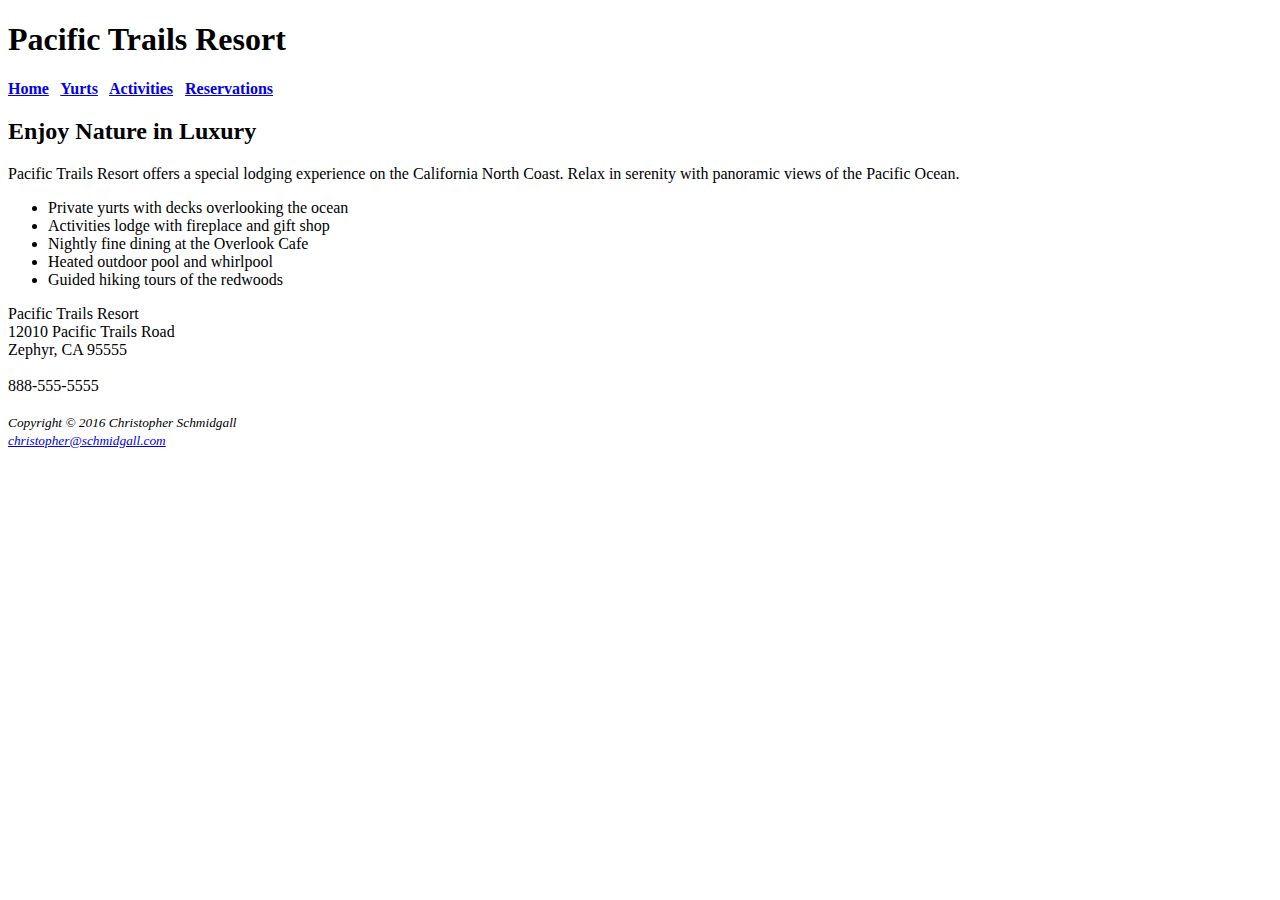
==== index.html @ e4d53143 "initial commit" ====
<!DOCTYPE html>
<html lang="en">
	<head>
		<title>Pacific Trails Resort</title>
		<meta charset="utf-8">
	</head>
	<body>
		<header>
			<h1>Pacific Trails Resort</h1>
		</header>
		<nav>
			<b>
				<a href="index.html">Home</a> &nbsp;
				<a href="yurts.html">Yurts</a> &nbsp;
				<a href="activities.html">Activities</a> &nbsp;
				<a href="reservations.html">Reservations</a>
			</b>
		</nav>
		<main>
			<h2> Enjoy Nature in Luxury</h2>
			<p> Pacific Trails Resort offers a special lodging experience
			on the California North Coast. Relax in serenity with panoramic
			views of the Pacific Ocean.</p>
			<ul>
				<li>Private yurts with decks overlooking the ocean</li>
				<li>Activities lodge with fireplace and gift shop</li>
				<li>Nightly fine dining at the Overlook Cafe</li>
				<li>Heated outdoor pool and whirlpool</li>
				<li>Guided hiking tours of the redwoods</li>
			</ul>
			<div>
				Pacific Trails Resort<br>
				12010 Pacific Trails Road<br>
				Zephyr, CA 95555<br><br>
				888-555-5555<br><br>
			</div>
		<footer>
			<small><i>Copyright &copy; 2016 Christopher Schmidgall<br>
			<a href="mailto:christopher@schmidgall.com">christopher@schmidgall.com</a></i></small>
		</footer>
	</body>
</html>
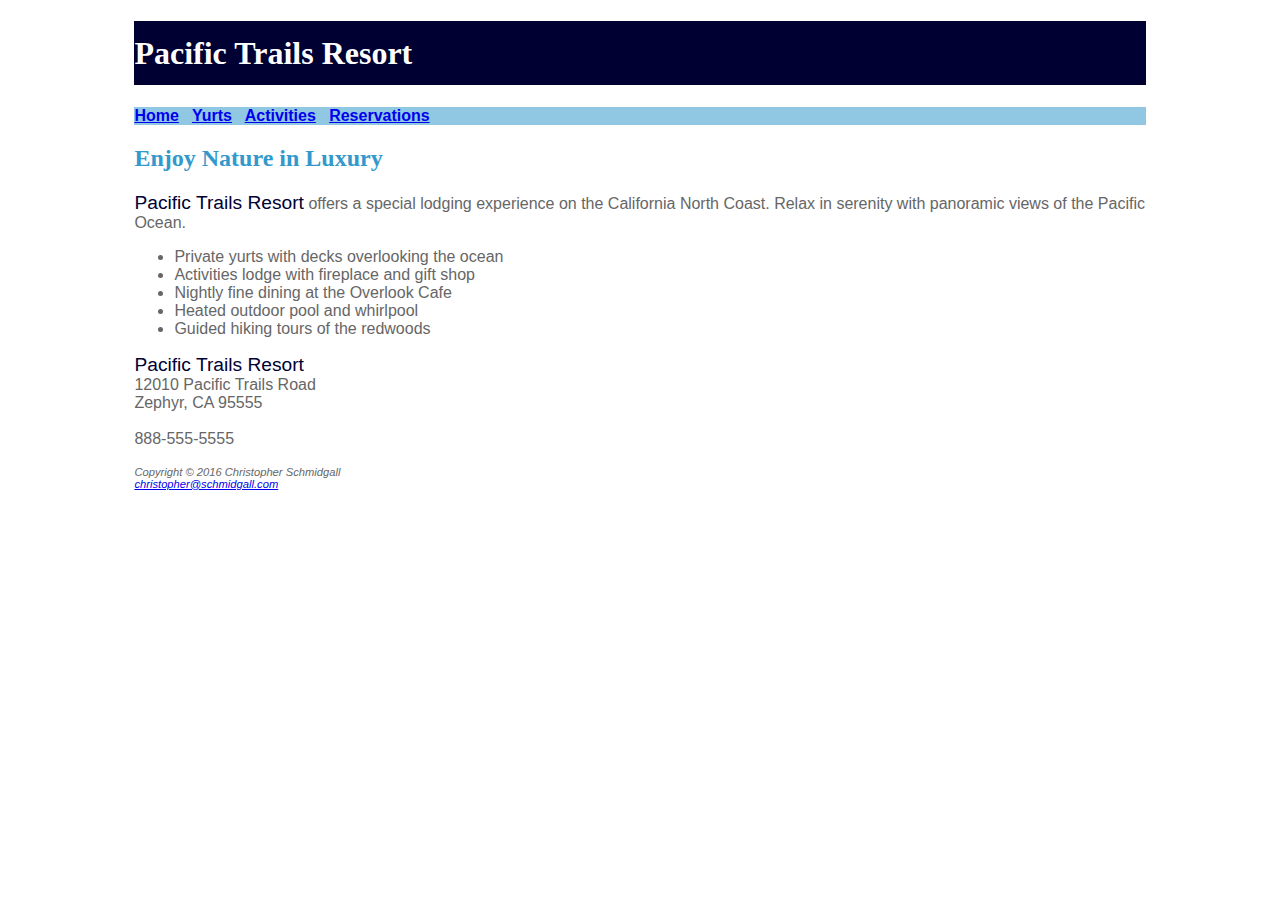
==== commit 31007d10: "adding pacific.css file and additional functionality per ch3" ====
--- a/index.html
+++ b/index.html
@@ -3,40 +3,41 @@
 	<head>
 		<title>Pacific Trails Resort</title>
 		<meta charset="utf-8">
+		<link rel="stylesheet" href="pacific.css">
 	</head>
 	<body>
-		<header>
-			<h1>Pacific Trails Resort</h1>
-		</header>
-		<nav>
-			<b>
+		<div id="wrapper">
+			<header>
+				<h1>Pacific Trails Resort</h1>
+			</header>
+			<nav>
 				<a href="index.html">Home</a> &nbsp;
 				<a href="yurts.html">Yurts</a> &nbsp;
 				<a href="activities.html">Activities</a> &nbsp;
 				<a href="reservations.html">Reservations</a>
-			</b>
-		</nav>
-		<main>
-			<h2> Enjoy Nature in Luxury</h2>
-			<p> Pacific Trails Resort offers a special lodging experience
-			on the California North Coast. Relax in serenity with panoramic
-			views of the Pacific Ocean.</p>
-			<ul>
-				<li>Private yurts with decks overlooking the ocean</li>
-				<li>Activities lodge with fireplace and gift shop</li>
-				<li>Nightly fine dining at the Overlook Cafe</li>
-				<li>Heated outdoor pool and whirlpool</li>
-				<li>Guided hiking tours of the redwoods</li>
-			</ul>
-			<div>
-				Pacific Trails Resort<br>
-				12010 Pacific Trails Road<br>
-				Zephyr, CA 95555<br><br>
-				888-555-5555<br><br>
-			</div>
-		<footer>
-			<small><i>Copyright &copy; 2016 Christopher Schmidgall<br>
-			<a href="mailto:christopher@schmidgall.com">christopher@schmidgall.com</a></i></small>
-		</footer>
+			</nav>
+			<main>
+				<h2> Enjoy Nature in Luxury</h2>
+				<p><span class="resort">Pacific Trails Resort</span> offers a special lodging experience
+				on the California North Coast. Relax in serenity with panoramic
+				views of the Pacific Ocean.</p>
+				<ul>
+					<li>Private yurts with decks overlooking the ocean</li>
+					<li>Activities lodge with fireplace and gift shop</li>
+					<li>Nightly fine dining at the Overlook Cafe</li>
+					<li>Heated outdoor pool and whirlpool</li>
+					<li>Guided hiking tours of the redwoods</li>
+				</ul>
+				<div>
+					<span class="resort">Pacific Trails Resort</span><br>
+					12010 Pacific Trails Road<br>
+					Zephyr, CA 95555<br><br>
+					888-555-5555<br><br>
+				</div>
+			<footer>
+				Copyright &copy; 2016 Christopher Schmidgall<br>
+				<a href="mailto:christopher@schmidgall.com">christopher@schmidgall.com</a>
+			</footer>
+		</div>
 	</body>
 </html>--- a/pacific.css
+++ b/pacific.css
@@ -0,0 +1,20 @@
+body { background-color: #FFFFFF;
+	   color: #666666;
+	   font-family: Verdana, Arial, sans-serif; }
+header { background-color: #000033;
+		 color: #FFFFFF;
+		 font-family: Georgia, serif; }
+h1 { line-height: 200%; }
+nav { font-weight: bold;
+	  background-color: #90C7E3; } 
+h2 { color: #3399CC;
+	 font-family: Georgia, serif; }
+dl dt { color: #000033;
+		font-weight: bold; } 
+footer { font-size: .7em;
+		 font-style: italic; }
+.resort { color: #000033;
+		  font-size: 1.2em; }
+#wrapper { width: 80%;
+		   margin-left: auto;
+		   margin-right: auto; }
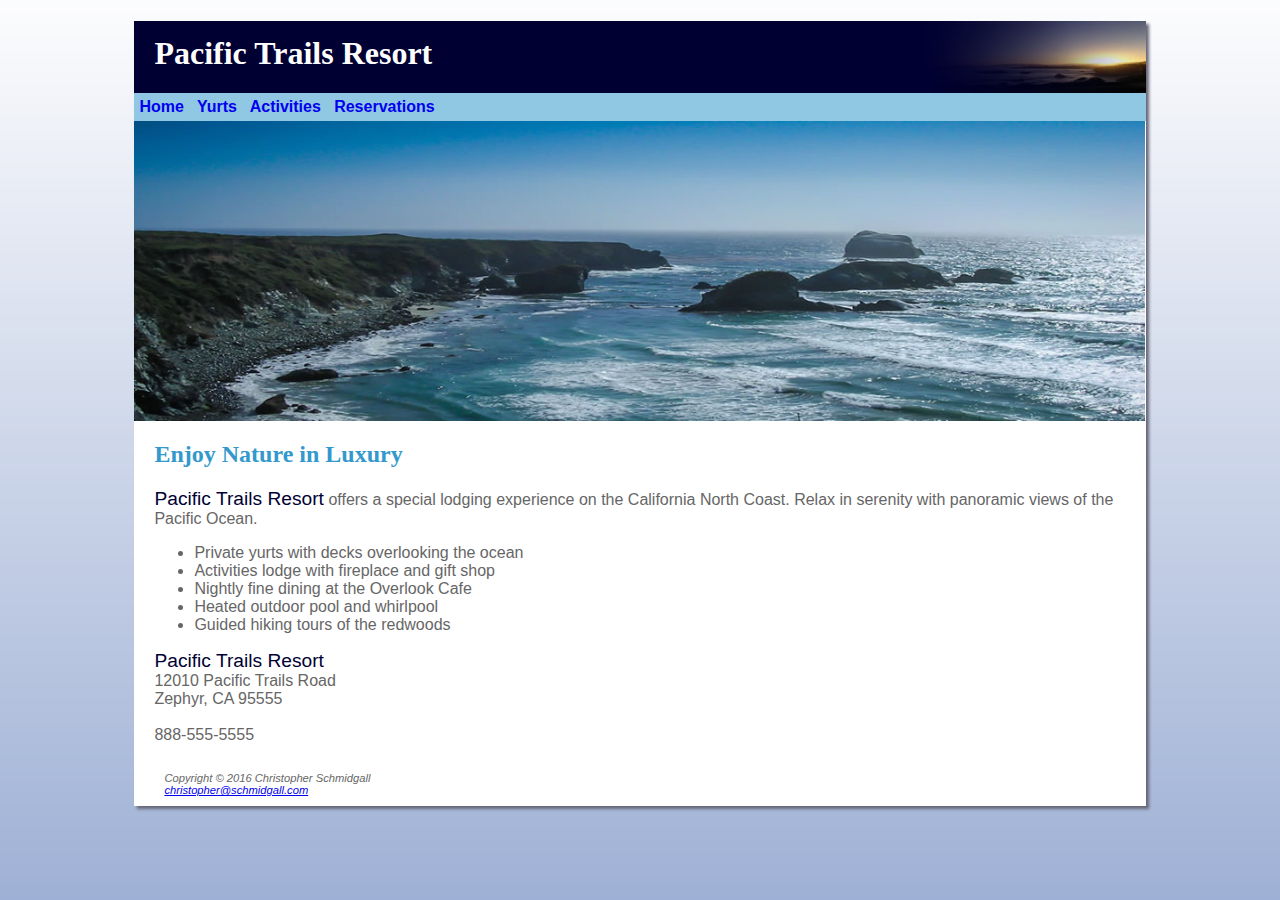
==== commit e28a6fc1: "added images and activities.html" ====
--- a/index.html
+++ b/index.html
@@ -1,43 +1,44 @@
 <!DOCTYPE html>
 <html lang="en">
-	<head>
-		<title>Pacific Trails Resort</title>
-		<meta charset="utf-8">
-		<link rel="stylesheet" href="pacific.css">
-	</head>
-	<body>
-		<div id="wrapper">
-			<header>
-				<h1>Pacific Trails Resort</h1>
-			</header>
-			<nav>
-				<a href="index.html">Home</a> &nbsp;
-				<a href="yurts.html">Yurts</a> &nbsp;
-				<a href="activities.html">Activities</a> &nbsp;
-				<a href="reservations.html">Reservations</a>
-			</nav>
-			<main>
-				<h2> Enjoy Nature in Luxury</h2>
-				<p><span class="resort">Pacific Trails Resort</span> offers a special lodging experience
-				on the California North Coast. Relax in serenity with panoramic
-				views of the Pacific Ocean.</p>
-				<ul>
-					<li>Private yurts with decks overlooking the ocean</li>
-					<li>Activities lodge with fireplace and gift shop</li>
-					<li>Nightly fine dining at the Overlook Cafe</li>
-					<li>Heated outdoor pool and whirlpool</li>
-					<li>Guided hiking tours of the redwoods</li>
-				</ul>
-				<div>
-					<span class="resort">Pacific Trails Resort</span><br>
-					12010 Pacific Trails Road<br>
-					Zephyr, CA 95555<br><br>
-					888-555-5555<br><br>
-				</div>
-			<footer>
-				Copyright &copy; 2016 Christopher Schmidgall<br>
-				<a href="mailto:christopher@schmidgall.com">christopher@schmidgall.com</a>
-			</footer>
+<head>
+<title>Pacific Trails Resort</title>
+<meta charset="utf-8">
+<link rel="stylesheet" href="pacific.css">
+</head>
+<body>
+<div id="wrapper">
+	<header>
+		<h1>Pacific Trails Resort</h1>
+	</header>
+	<nav>
+		<a href="index.html">Home</a> &nbsp;
+		<a href="yurts.html">Yurts</a> &nbsp;
+		<a href="activities.html">Activities</a> &nbsp;
+		<a href="reservations.html">Reservations</a>
+	</nav>
+	<div id="homehero"></div>
+	<main>
+		<h2> Enjoy Nature in Luxury</h2>
+		<p><span class="resort">Pacific Trails Resort</span> offers a special lodging experience
+		on the California North Coast. Relax in serenity with panoramic
+		views of the Pacific Ocean.</p>
+		<ul>
+			<li>Private yurts with decks overlooking the ocean</li>
+			<li>Activities lodge with fireplace and gift shop</li>
+			<li>Nightly fine dining at the Overlook Cafe</li>
+			<li>Heated outdoor pool and whirlpool</li>
+			<li>Guided hiking tours of the redwoods</li>
+		</ul>
+		<div>
+			<span class="resort">Pacific Trails Resort</span><br>
+			12010 Pacific Trails Road<br>
+			Zephyr, CA 95555<br><br>
+			888-555-5555<br><br>
 		</div>
-	</body>
+	<footer>
+		Copyright &copy; 2016 Christopher Schmidgall<br>
+		<a href="mailto:christopher@schmidgall.com">christopher@schmidgall.com</a>
+	</footer>
+</div>
+</body>
 </html>--- a/pacific.css
+++ b/pacific.css
@@ -1,20 +1,49 @@
-body { background-color: #FFFFFF;
+body { background-image: url(background.jpg);
 	   color: #666666;
 	   font-family: Verdana, Arial, sans-serif; }
 header { background-color: #000033;
 		 color: #FFFFFF;
 		 font-family: Georgia, serif; }
-h1 { line-height: 200%; }
+h1 { background-image: url(sunset.jpg);
+	 background-repeat: no-repeat;
+	 background-position: right;
+	 line-height: 200%;
+	 padding-left: 20px;
+	 height: 72px;
+	 margin-bottom: 0; }
 nav { font-weight: bold;
-	  background-color: #90C7E3; } 
+	  background-color: #90C7E3;
+	  padding: 5px } 
+nav a { text-decoration: none; }
+main { padding-left: 20px;
+	   padding-right: 20px;
+	   display: block; }
 h2 { color: #3399CC;
 	 font-family: Georgia, serif; }
+h3 { color: #000033; }
 dl dt { color: #000033;
 		font-weight: bold; } 
-footer { font-size: .7em;
+footer { padding: 10px;
+		 font-size: .7em;
 		 font-style: italic; }
 .resort { color: #000033;
 		  font-size: 1.2em; }
-#wrapper { width: 80%;
+#wrapper { background-color: #ffffff;
+		   width: 80%;
 		   margin-left: auto;
-		   margin-right: auto; }
+		   margin-right: auto;
+		   min-width: 700px; 
+		   max-width: 1024px;
+		   box-shadow: 3px 3px 3px #667; }
+#homehero { height: 300px;
+			background-image: url(coast.jpg);
+			background-size: 100% 100%;
+			background-repeat: no-repeat; }
+#yurthero { height: 300px;
+			background-image: url(yurt.jpg);
+			background-size: 100% 100%;
+			background-repeat: no-repeat; }
+#trailhero { height: 300px;
+			 background-image: url(trail.jpg);
+			 background-size: 100% 100%;
+			 background-repeat: no-repeat; }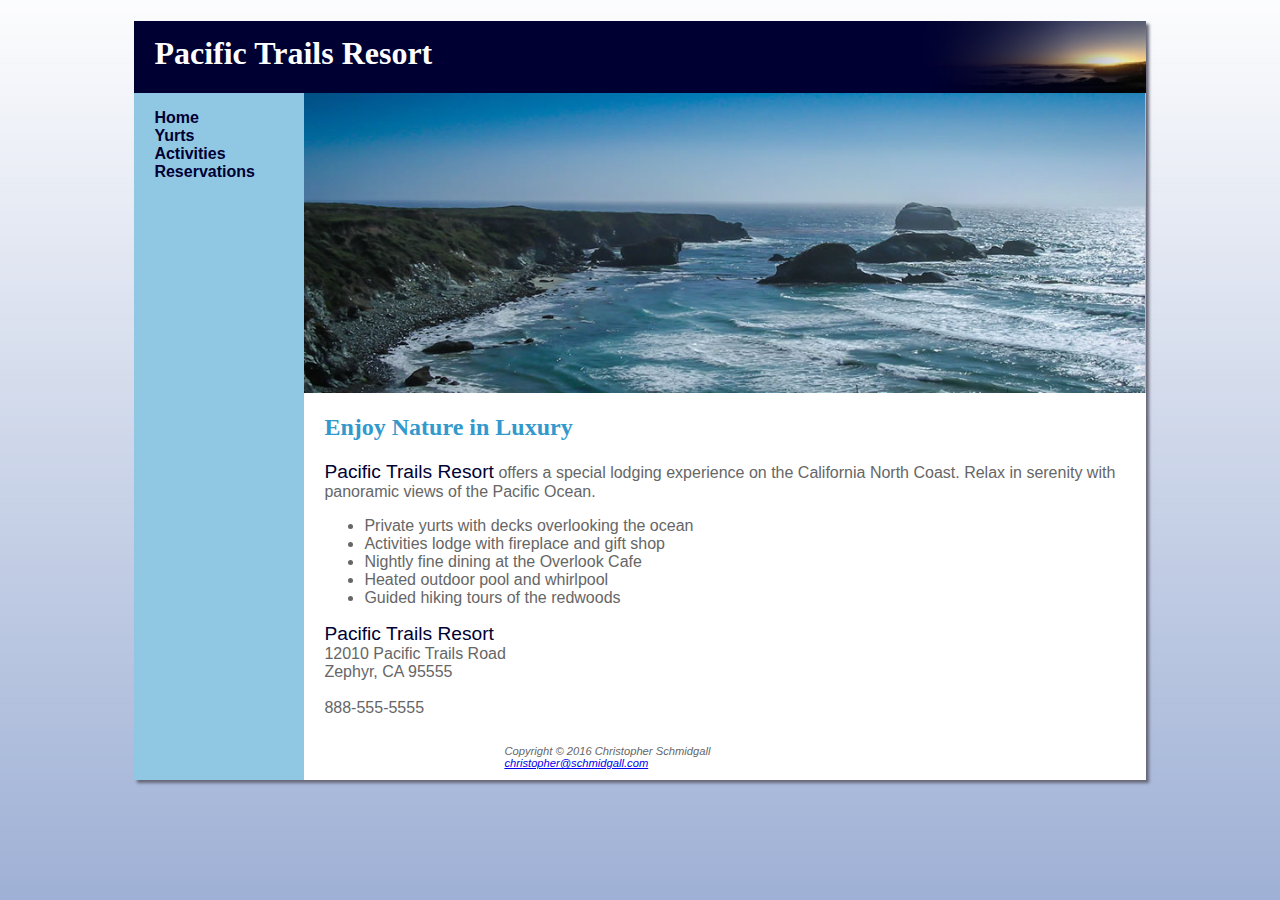
==== commit e95da1de: "added functionality per ch6" ====
--- a/index.html
+++ b/index.html
@@ -1,44 +1,50 @@
 <!DOCTYPE html>
 <html lang="en">
-<head>
-<title>Pacific Trails Resort</title>
-<meta charset="utf-8">
-<link rel="stylesheet" href="pacific.css">
-</head>
-<body>
-<div id="wrapper">
-	<header>
-		<h1>Pacific Trails Resort</h1>
-	</header>
-	<nav>
-		<a href="index.html">Home</a> &nbsp;
-		<a href="yurts.html">Yurts</a> &nbsp;
-		<a href="activities.html">Activities</a> &nbsp;
-		<a href="reservations.html">Reservations</a>
-	</nav>
-	<div id="homehero"></div>
-	<main>
-		<h2> Enjoy Nature in Luxury</h2>
-		<p><span class="resort">Pacific Trails Resort</span> offers a special lodging experience
-		on the California North Coast. Relax in serenity with panoramic
-		views of the Pacific Ocean.</p>
-		<ul>
-			<li>Private yurts with decks overlooking the ocean</li>
-			<li>Activities lodge with fireplace and gift shop</li>
-			<li>Nightly fine dining at the Overlook Cafe</li>
-			<li>Heated outdoor pool and whirlpool</li>
-			<li>Guided hiking tours of the redwoods</li>
-		</ul>
-		<div>
-			<span class="resort">Pacific Trails Resort</span><br>
-			12010 Pacific Trails Road<br>
-			Zephyr, CA 95555<br><br>
-			888-555-5555<br><br>
+	<head>
+		<title>Pacific Trails Resort</title>
+		<meta charset="utf-8">
+		<link rel="stylesheet" href="pacific.css">
+		<!--[if lt IE 9]>
+		<script src="http://html5shim.googlecode.com/svn/trunk/html5.js">
+		</script>
+		<![endif]-->
+	</head>
+	<body>
+		<div id="wrapper">
+			<header>
+				<h1>Pacific Trails Resort</h1>
+			</header>
+			<nav>
+				<ul>
+					<li><a href="index.html">Home</a></li>
+					<li><a href="yurts.html">Yurts</a></li>
+					<li><a href="activities.html">Activities</a></li>
+					<li><a href="reservations.html">Reservations</a></li>
+				</ul>
+			</nav>
+			<div id="homehero"></div>
+			<main>
+				<h2> Enjoy Nature in Luxury</h2>
+				<p><span class="resort">Pacific Trails Resort</span> offers a special lodging experience
+				on the California North Coast. Relax in serenity with panoramic
+				views of the Pacific Ocean.</p>
+				<ul>
+					<li>Private yurts with decks overlooking the ocean</li>
+					<li>Activities lodge with fireplace and gift shop</li>
+					<li>Nightly fine dining at the Overlook Cafe</li>
+					<li>Heated outdoor pool and whirlpool</li>
+					<li>Guided hiking tours of the redwoods</li>
+				</ul>
+				<div>
+					<span class="resort">Pacific Trails Resort</span><br>
+					12010 Pacific Trails Road<br>
+					Zephyr, CA 95555<br><br>
+					888-555-5555<br><br>
+				</div>
+			<footer>
+				Copyright &copy; 2016 Christopher Schmidgall<br>
+				<a href="mailto:christopher@schmidgall.com">christopher@schmidgall.com</a>
+			</footer>
 		</div>
-	<footer>
-		Copyright &copy; 2016 Christopher Schmidgall<br>
-		<a href="mailto:christopher@schmidgall.com">christopher@schmidgall.com</a>
-	</footer>
-</div>
-</body>
+	</body>
 </html>--- a/pacific.css
+++ b/pacific.css
@@ -1,3 +1,5 @@
+header, nav, main, footer { display: block; }
+* { box-sizing: border-box; }
 body { background-image: url(background.jpg);
 	   color: #666666;
 	   font-family: Verdana, Arial, sans-serif; }
@@ -12,12 +14,26 @@
 	 height: 72px;
 	 margin-bottom: 0; }
 nav { font-weight: bold;
-	  background-color: #90C7E3;
-	  padding: 5px } 
+	  float: left; 
+	  width: 160px; 
+	  padding-top: 20; 
+	  padding-right: 5px; 
+	  padding-bottom: 0px; 
+	  padding-left: 20px;} 
 nav a { text-decoration: none; }
+nav a:link { color: #000033; }
+nav a:visited { color: #344873; }
+nav a:hover { color: #FFFFFF; }
+nav ul { list-style-type: none;
+		 margin: none; 
+		 padding-left: 0px; }
 main { padding-left: 20px;
 	   padding-right: 20px;
-	   display: block; }
+	   display: block; 
+	   background-color: #FFFFFF; 
+	   margin-left: 170px; 
+	   padding-top: 1px; 
+	   padding-bottom: 1px; }
 h2 { color: #3399CC;
 	 font-family: Georgia, serif; }
 h3 { color: #000033; }
@@ -25,10 +41,12 @@
 		font-weight: bold; } 
 footer { padding: 10px;
 		 font-size: .7em;
-		 font-style: italic; }
+		 font-style: italic; 
+		 background-color: #FFFFFF; 
+		 margin-left: 170px; }
 .resort { color: #000033;
 		  font-size: 1.2em; }
-#wrapper { background-color: #ffffff;
+#wrapper { background-color: #90C7E3;
 		   width: 80%;
 		   margin-left: auto;
 		   margin-right: auto;
@@ -38,12 +56,15 @@
 #homehero { height: 300px;
 			background-image: url(coast.jpg);
 			background-size: 100% 100%;
-			background-repeat: no-repeat; }
+			background-repeat: no-repeat; 
+			margin-left: 170px; }
 #yurthero { height: 300px;
 			background-image: url(yurt.jpg);
 			background-size: 100% 100%;
-			background-repeat: no-repeat; }
+			background-repeat: no-repeat; 
+			margin-left: 170px; }
 #trailhero { height: 300px;
 			 background-image: url(trail.jpg);
 			 background-size: 100% 100%;
-			 background-repeat: no-repeat; }+			 background-repeat: no-repeat; 
+			 margin-left: 170px; }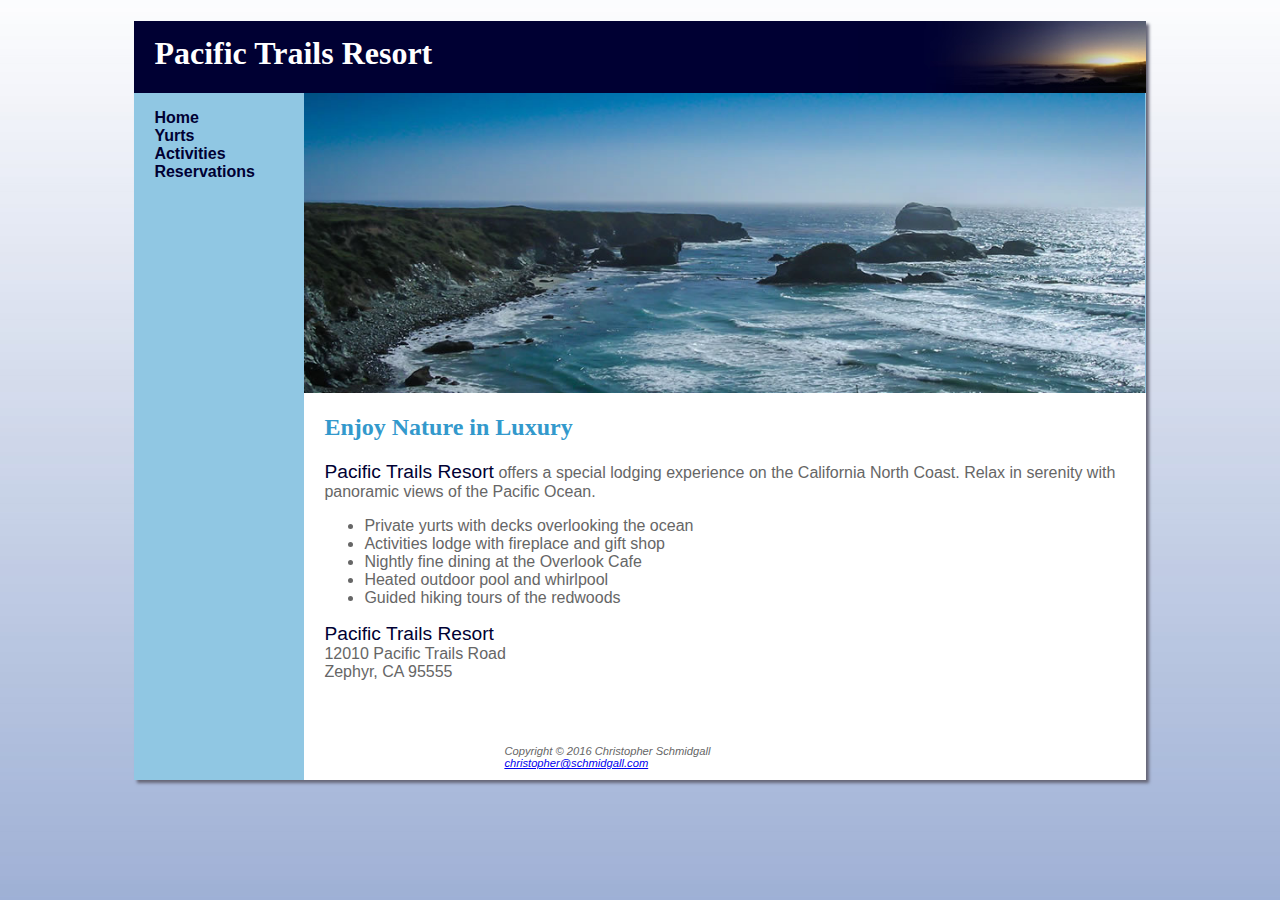
==== commit f747b7e2: "added funtionality to ch7" ====
--- a/index.html
+++ b/index.html
@@ -3,7 +3,9 @@
 	<head>
 		<title>Pacific Trails Resort</title>
 		<meta charset="utf-8">
-		<link rel="stylesheet" href="pacific.css">
+		<meta name="viewport" content="width=device-width, initial-scale=1.0">
+		<link rel="stylesheet" href="pacific.css" media="screen">
+		<link rel="stylesheet" href="pacificprint.css" media="print">
 		<!--[if lt IE 9]>
 		<script src="http://html5shim.googlecode.com/svn/trunk/html5.js">
 		</script>
@@ -39,7 +41,8 @@
 					<span class="resort">Pacific Trails Resort</span><br>
 					12010 Pacific Trails Road<br>
 					Zephyr, CA 95555<br><br>
-					888-555-5555<br><br>
+					<a id="mobile" href="tel:888-555-5555">888-555-5555</a>
+					<span id="desktop">888-555-5555</span><br><br>
 				</div>
 			<footer>
 				Copyright &copy; 2016 Christopher Schmidgall<br>
--- a/pacific.css
+++ b/pacific.css
@@ -67,4 +67,67 @@
 			 background-image: url(trail.jpg);
 			 background-size: 100% 100%;
 			 background-repeat: no-repeat; 
-			 margin-left: 170px; }+			 margin-left: 170px; }
+#mobile { display: none; }
+#desktop { display: none; }
+@media only screen and (max-width: 1024px) {
+	body {
+		margin: 0;
+		padding: 0;
+		background-image: none;
+	}
+	#wrapper {
+		width: auto;
+		min-width: 0;
+		margin: 0;
+		box-shadow: none;
+	}
+	h1 { margin: 0; }
+	nav {
+		float: none;
+		width: auto;
+		padding: 0.5em;
+	}
+	nav li { display: inline-block; }
+	nav a {	padding: 1em; }
+	main {
+		padding: 1em;
+		margin-left: 0;
+		font-size: 90%;
+	}
+	footer { margin: 0; }
+	#homehero, #yurthero, #trailhero { margin-left: 0; }
+}
+@media only all and (max-width: 768px) {
+	h1 {
+		height: 100%;
+		font-size: 1.5em;
+		padding-left: 0.3em;
+	}
+	nav { padding: 0; }
+	nav a {
+		display: block;
+		padding: 0.2em;
+		font-size: 1.3em;
+		border-bottom: solid 1px #330000;
+	}
+	nav ul {
+		margin: 0;
+		padding: 0;
+	}
+	nav li {
+		display: block;
+		margin: 0;
+		padding: 0;
+	}
+	main {
+		padding-top: 0.1em;
+		padding-right: 0.6em;
+		padding-bottom: 0.1em;
+		padding-left: 0.4em;
+	}
+	#homehero, #yurthero, #trailhero { display: none; }
+	footer { padding: 0; }
+	#mobile { display: inline; }
+	#desktop { display: none; }
+}--- a/pacificprint.css
+++ b/pacificprint.css
@@ -0,0 +1,41 @@
+header, nav, main, footer { display: block; }
+* { box-sizing: border-box; }
+body { 
+	background-color: #FFFFFF; 
+	font-family: Verdana, Arial, sans-serif; 
+}
+header { 
+	background-color: #000033; 
+	color: #FFFFFF; 
+}
+h1 { 
+	height: 24pt; 
+	color: #000000; 
+}
+nav { 
+	display: none; 
+}
+main { 
+	margin: 0; 
+	font-size: 12pt; 
+}
+dl dt {
+	font-weight: bold;
+}
+footer { 
+	font-size: 8pt; 
+	color:#000000; 
+	clear: both; 
+	text-align: center; 
+}
+.resort { 
+	font-size: 14pt;
+	font-weight: bold; 
+}
+#wrapper { 
+	font-family: Verdana, Arial, sans-serif;
+	background-color: #FFFFFF;
+	color:#000000;
+}
+#mobile { display: none; }
+#desktop { display: inline; }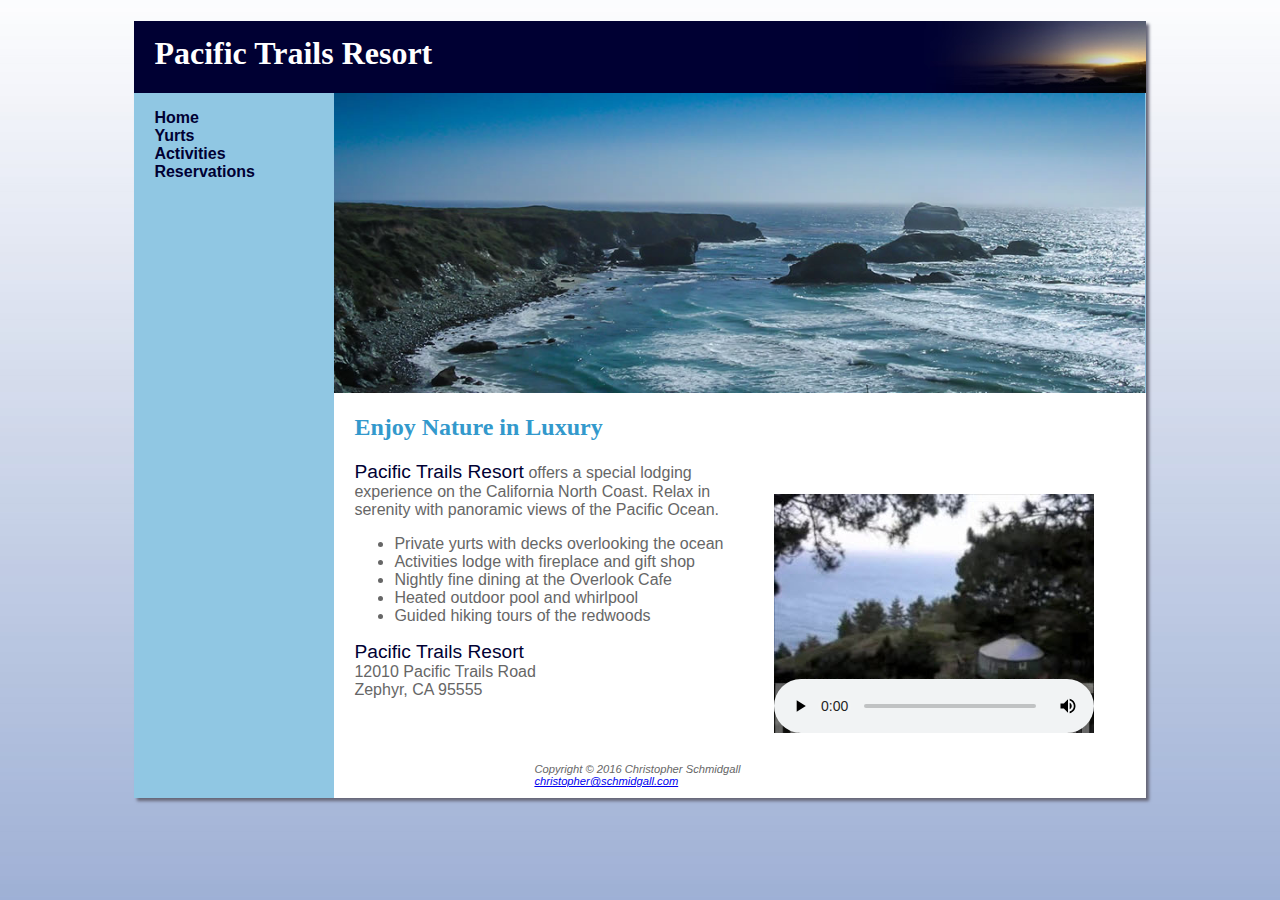
==== commit 79179a3e: "added video files and video to index.html" ====
--- a/index.html
+++ b/index.html
@@ -27,6 +27,11 @@
 			<div id="homehero"></div>
 			<main>
 				<h2> Enjoy Nature in Luxury</h2>
+				<video controls="controls" poster="img/pacific.jpg" width="320" height="240">
+					<source src="video/pacific.mp4" type="video/mpeg">
+					<source src="video/pacific.ogv" type="video/ogg">
+					<a href="video/pacific.mp4">Download the video file</a>
+				</video>
 				<p><span class="resort">Pacific Trails Resort</span> offers a special lodging experience
 				on the California North Coast. Relax in serenity with panoramic
 				views of the Pacific Ocean.</p>
--- a/pacific.css
+++ b/pacific.css
@@ -1,73 +1,127 @@
 header, nav, main, footer { display: block; }
 * { box-sizing: border-box; }
-body { background-image: url(background.jpg);
-	   color: #666666;
-	   font-family: Verdana, Arial, sans-serif; }
-header { background-color: #000033;
-		 color: #FFFFFF;
-		 font-family: Georgia, serif; }
-h1 { background-image: url(sunset.jpg);
-	 background-repeat: no-repeat;
-	 background-position: right;
-	 line-height: 200%;
-	 padding-left: 20px;
-	 height: 72px;
-	 margin-bottom: 0; }
-nav { font-weight: bold;
-	  float: left; 
-	  width: 160px; 
-	  padding-top: 20; 
-	  padding-right: 5px; 
-	  padding-bottom: 0px; 
-	  padding-left: 20px;} 
+body { 
+	background-image: url(img/background.jpg);
+	color: #666666;
+	font-family: Verdana, Arial, sans-serif; 
+}
+header { 
+	background-color: #000033;
+	color: #FFFFFF;
+	font-family: Georgia, serif; 
+}
+h1 { 
+	background-image: url(img/sunset.jpg);
+	background-repeat: no-repeat;
+	background-position: right;
+	line-height: 200%;
+	padding-left: 20px;
+	height: 72px;
+	margin-bottom: 0; 
+}
+nav { 
+	font-weight: bold;
+	float: left; 
+	width: 190px; 
+	padding-top: 20; 
+	padding-right: 5px; 
+	padding-bottom: 0px; 
+	padding-left: 20px; 
+} 
 nav a { text-decoration: none; }
 nav a:link { color: #000033; }
 nav a:visited { color: #344873; }
 nav a:hover { color: #FFFFFF; }
-nav ul { list-style-type: none;
-		 margin: none; 
-		 padding-left: 0px; }
-main { padding-left: 20px;
-	   padding-right: 20px;
-	   display: block; 
-	   background-color: #FFFFFF; 
-	   margin-left: 170px; 
-	   padding-top: 1px; 
-	   padding-bottom: 1px; }
-h2 { color: #3399CC;
-	 font-family: Georgia, serif; }
+nav ul { 
+	list-style-type: none;
+	margin: none; 
+	padding-left: 0px; 
+}
+main { 
+	padding-left: 20px;
+	padding-right: 20px;
+	display: block; 
+	background-color: #FFFFFF; 
+	margin-left: 200px; 
+	padding-top: 1px; 
+	padding-bottom: 1px; 
+}
+h2 { 
+	color: #3399CC;
+	font-family: Georgia, serif; 
+}
 h3 { color: #000033; }
-dl dt { color: #000033;
-		font-weight: bold; } 
-footer { padding: 10px;
-		 font-size: .7em;
-		 font-style: italic; 
-		 background-color: #FFFFFF; 
-		 margin-left: 170px; }
-.resort { color: #000033;
-		  font-size: 1.2em; }
-#wrapper { background-color: #90C7E3;
-		   width: 80%;
-		   margin-left: auto;
-		   margin-right: auto;
-		   min-width: 700px; 
-		   max-width: 1024px;
-		   box-shadow: 3px 3px 3px #667; }
-#homehero { height: 300px;
-			background-image: url(coast.jpg);
-			background-size: 100% 100%;
-			background-repeat: no-repeat; 
-			margin-left: 170px; }
-#yurthero { height: 300px;
-			background-image: url(yurt.jpg);
-			background-size: 100% 100%;
-			background-repeat: no-repeat; 
-			margin-left: 170px; }
-#trailhero { height: 300px;
-			 background-image: url(trail.jpg);
-			 background-size: 100% 100%;
-			 background-repeat: no-repeat; 
-			 margin-left: 170px; }
+dl dt { 
+	color: #000033;
+	font-weight: bold; 
+} 
+footer { 
+	padding: 10px;
+	font-size: .7em;
+	font-style: italic; 
+	background-color: #FFFFFF; 
+	margin-left: 170px; 
+}
+table {
+	margin: auto;
+	border: 1px solid #3399cc;
+	border-spacing: 0;
+	width: 90%;
+	border-collapse: collapse;
+}
+th, td {
+	padding: 5px;
+	border: 1px solid #3399cc;
+}
+td {text-align: center; }
+tr:nth-of-type(even) { background-color: #F5FAFC; }
+label {
+	display: block;
+	float: left;
+	width: 8em;
+	padding-right: 1em;
+}
+input, textarea {
+	display: block;
+	margin-bottom: 1em;
+}
+video { float: right; margin: 2em; }
+.resort { 
+	color: #000033;
+	font-size: 1.2em; 
+}
+.text { text-align: left; }
+#wrapper { 
+	background-color: #90C7E3;
+	width: 80%;
+	margin-left: auto;
+	margin-right: auto;
+	min-width: 700px; 
+	max-width: 1024px;
+	box-shadow: 3px 3px 3px #667; 
+}
+#homehero { 
+	height: 300px;
+	background-image: url(img/coast.jpg);
+	background-size: 100% 100%;
+	background-repeat: no-repeat; 
+	margin-left: 200px; 
+}
+#yurthero { 
+	height: 300px;
+	background-image: url(img/yurt.jpg);
+	background-size: 100% 100%;
+	background-repeat: no-repeat; 
+	margin-left: 200px; 
+}
+#trailhero { 
+	height: 300px;
+	background-image: url(img/trail.jpg);
+	background-size: 100% 100%;
+	background-repeat: no-repeat; 
+	margin-left: 200px; 
+}
+#mySubmit { margin-left: 10em; }
 #mobile { display: none; }
 #desktop { display: none; }
 @media only screen and (max-width: 1024px) {
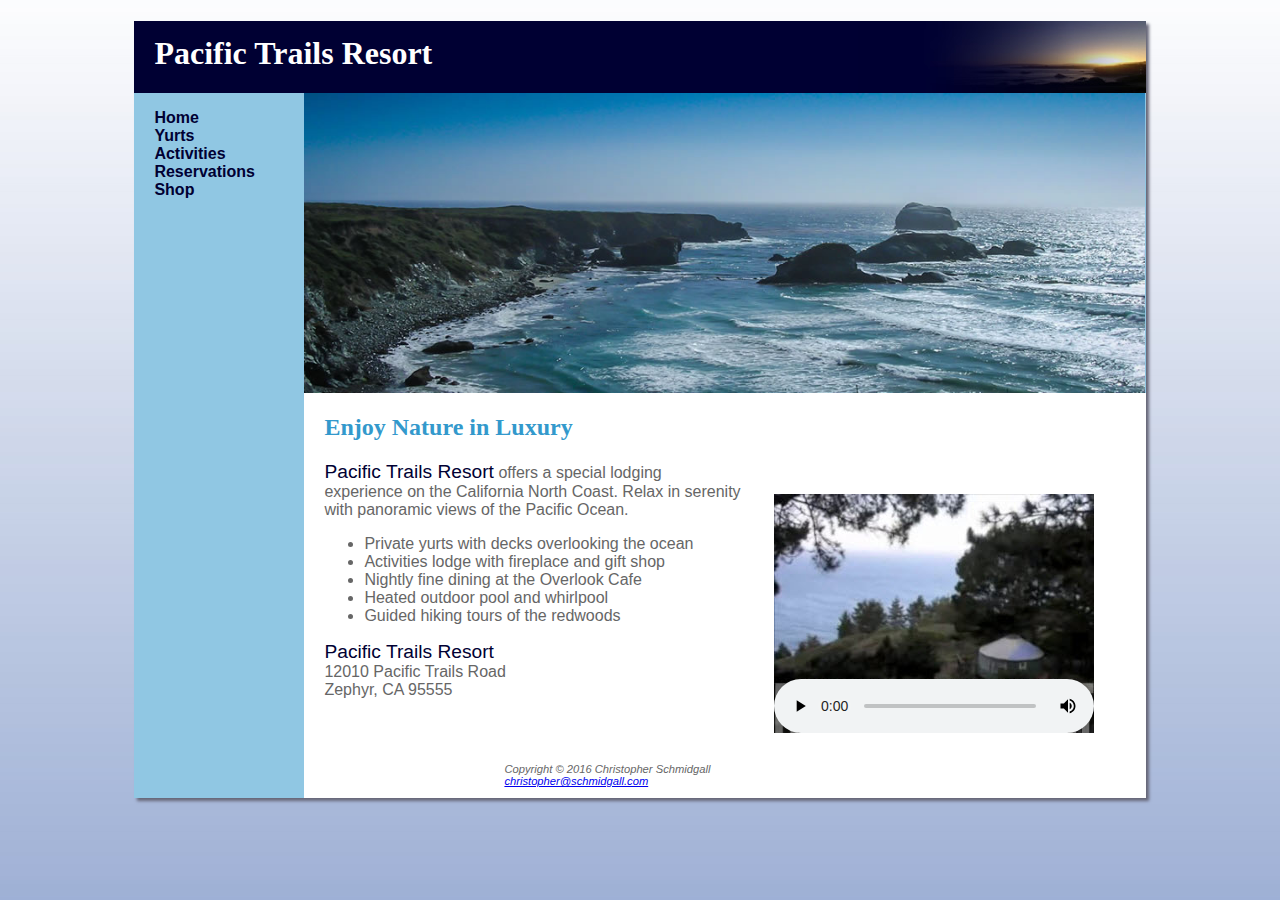
==== commit 1f16c35b: "added shop.html" ====
--- a/index.html
+++ b/index.html
@@ -22,6 +22,7 @@
 					<li><a href="yurts.html">Yurts</a></li>
 					<li><a href="activities.html">Activities</a></li>
 					<li><a href="reservations.html">Reservations</a></li>
+					<li><a href="shop.html">Shop</a></li>
 				</ul>
 			</nav>
 			<div id="homehero"></div>
--- a/pacific.css
+++ b/pacific.css
@@ -22,7 +22,7 @@
 nav { 
 	font-weight: bold;
 	float: left; 
-	width: 190px; 
+	width: 170px; 
 	padding-top: 20; 
 	padding-right: 5px; 
 	padding-bottom: 0px; 
@@ -42,7 +42,7 @@
 	padding-right: 20px;
 	display: block; 
 	background-color: #FFFFFF; 
-	margin-left: 200px; 
+	margin-left: 170px; 
 	padding-top: 1px; 
 	padding-bottom: 1px; 
 }
@@ -91,6 +91,11 @@
 	font-size: 1.2em; 
 }
 .text { text-align: left; }
+.leftfloat { 
+	float: left;
+	margin: 1em;
+ }
+.clear { clear: both; }
 #wrapper { 
 	background-color: #90C7E3;
 	width: 80%;
@@ -105,21 +110,21 @@
 	background-image: url(img/coast.jpg);
 	background-size: 100% 100%;
 	background-repeat: no-repeat; 
-	margin-left: 200px; 
+	margin-left: 170px; 
 }
 #yurthero { 
 	height: 300px;
 	background-image: url(img/yurt.jpg);
 	background-size: 100% 100%;
 	background-repeat: no-repeat; 
-	margin-left: 200px; 
+	margin-left: 170px; 
 }
 #trailhero { 
 	height: 300px;
 	background-image: url(img/trail.jpg);
 	background-size: 100% 100%;
 	background-repeat: no-repeat; 
-	margin-left: 200px; 
+	margin-left: 170px; 
 }
 #mySubmit { margin-left: 10em; }
 #mobile { display: none; }
